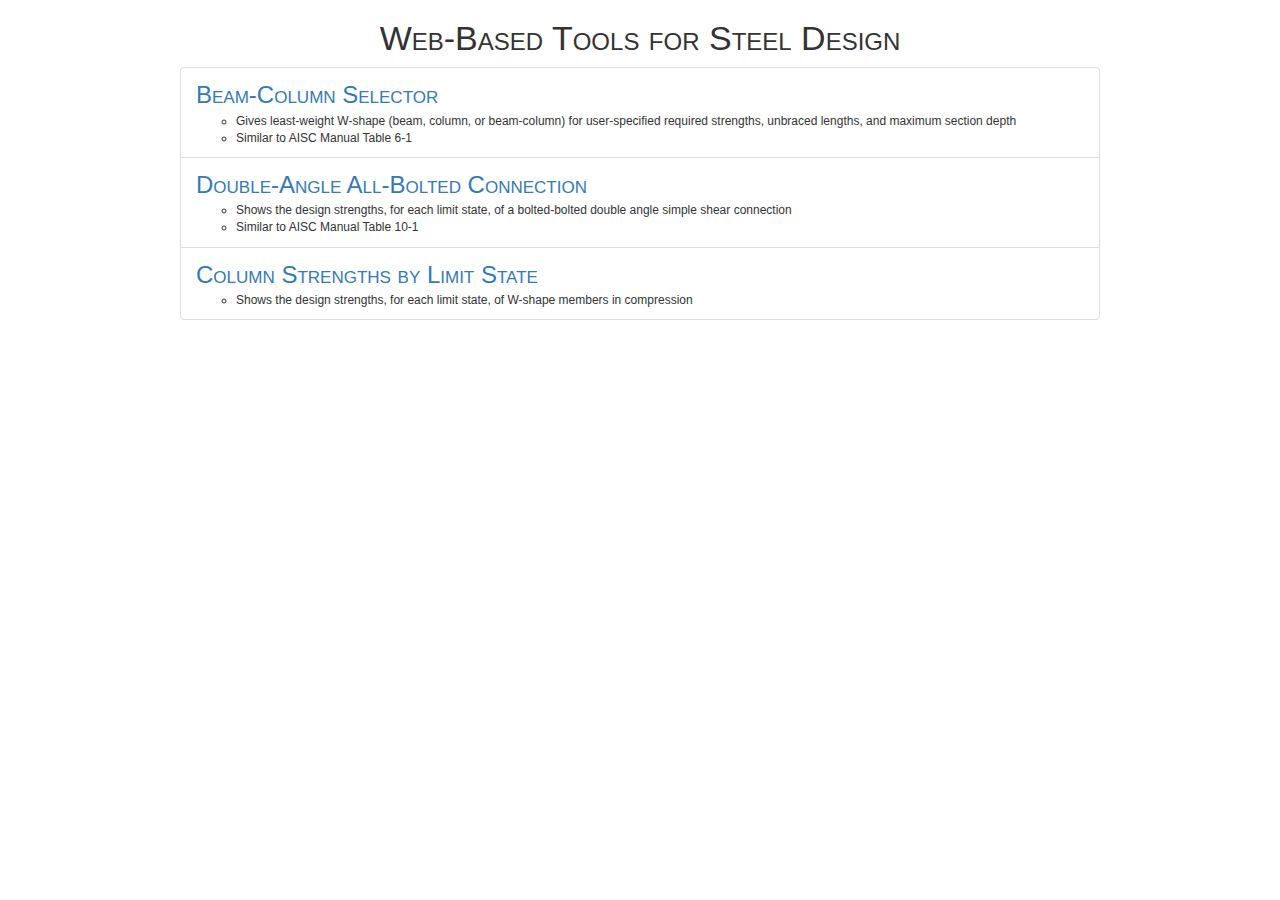
==== index.html @ 200cd233 "Remove shapes DB" ====
<!DOCTYPE html>
<html>
 <head>
 	
	<link rel="stylesheet" href="https://maxcdn.bootstrapcdn.com/bootstrap/3.3.7/css/bootstrap.min.css" integrity="sha384-BVYiiSIFeK1dGmJRAkycuHAHRg32OmUcww7on3RYdg4Va+PmSTsz/K68vbdEjh4u" crossorigin="anonymous">
	<link rel="stylesheet" type="text/css" href="MyStyle.css">
 </head>


<body>
 
<h1>Web-Based Tools for Steel Design</h1>


<div class = "container">

<!--this is an empty div for spacing purposes-->
<div class = "col-md-1"></div>

<div id ="centeredDiv" class = "col-md-10">

<ul class="list-group">
	<li class= "list-group-item" class = "mainPageLi"><a class = "mainPageLi" href = "BeamCol/index.html">Beam-Column Selector</a>
		<ul>
			<li>Gives least-weight W-shape (beam, column, or beam-column) for user-specified required strengths, unbraced lengths, and maximum section depth</li>
			<li>Similar to AISC Manual Table 6-1</li>
		</ul>
	</li>
	<li class = "list-group-item" class = "mainPageLi"><a class = "mainPageLi" href = "DlbAngle/index.html">Double-Angle All-Bolted Connection</a>
		<ul>
			<li>Shows the design strengths, for each limit state, of a bolted-bolted double angle simple shear connection</li>
			<li>Similar to AISC Manual Table 10-1</li>
		</ul>
	</li>
	<li class = "list-group-item" class = "mainPageLi"><a class = "mainPageLi" href = "ColStrengths/index.html">Column Strengths by Limit State</a>
		<ul>
			<li>Shows the design strengths, for each limit state, of W-shape members in compression</li>
		</ul>
	</li>
</ul>
</div>

<!--this is an empty div for spacing purposes-->
<div class = "col-md-1"></div>

</div>

<script src = "jsFolder/handlebars-v4.0.5.js"></script>
<script src = "jsFolder/jquery-3.1.1.js"></script>

</body>
</html>
---- MyStyle.css ----
body {

	font-family: "Arial";
    font-size: 12px;
	color: dark gray;
  
}

h1 {
	text-align: center;
	font-size: 34px;
	font-variant: small-caps;
}

h2 {
	font-variant: small-caps;
	font-size: 18px;
}

#centeredDiv {
	display:inline-block;
}

.mainPageLi {
	font-size: 24px;
	font-variant: small-caps;
}


/*div {
	border: 1px solid blue;
}*/

#myCanvas {
	vertical-align: top;
	text-align: center;
	padding-top: 44px;
}

/*.input-xs {
	height: 25px;
	line-height: 25px;
}*/


#startAgainBtn {
	display:none;
}



.pageNav {
	background-color: #999999;
	font-color: white;
	width: 100%;
	line-height: 20px;
}

.navLi {
	display: inline;
	color: #ffffff;
	font-variant: small-caps;
	font-size: 20px;
}

.navList {
	text-align: left;
	line-height: 30px;
}

#testTable tr {
	min-height: 30px;
}

/*
STYLES FOR SHAPES PAGE
*/

#shapeCanvas {
	
}

#shapeForm {
	margin-top: 10px;
}

#clearButton {
	display:none;
}

/*
STYLES FOR BEAM-COL PAGE
*/

#result {
	font-size: 24px;
}
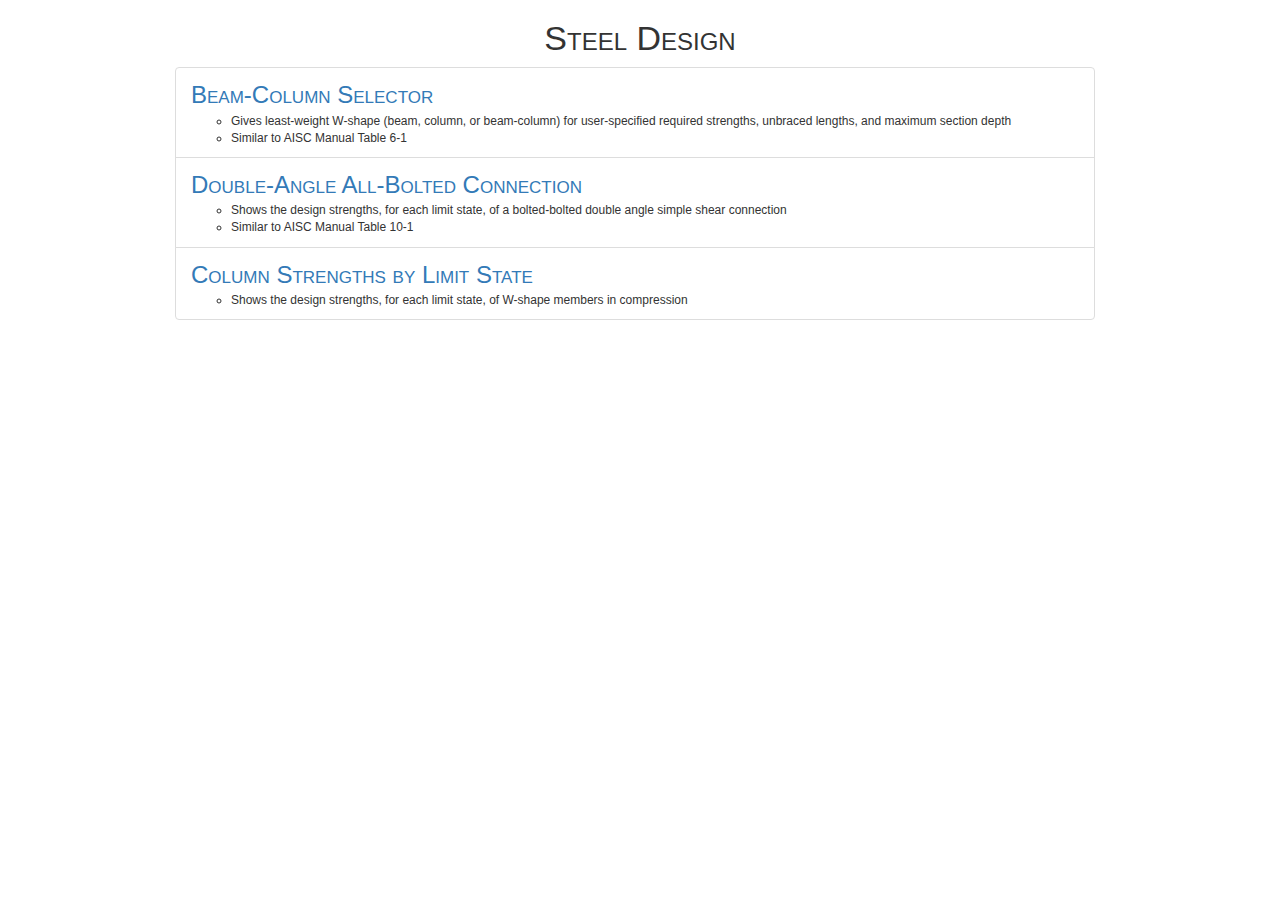
==== commit bf2fe754: "re-launching git pages" ====
--- a/index.html
+++ b/index.html
@@ -9,7 +9,7 @@
 
 <body>
  
-<h1>Web-Based Tools for Steel Design</h1>
+<h1>Steel Design</h1>
 
 
 <div class = "container">
--- a/MyStyle.css
+++ b/MyStyle.css
@@ -1,9 +1,15 @@
+
 body {
 
 	font-family: "Arial";
     font-size: 12px;
 	color: dark gray;
   
+}
+
+
+.alerts {
+	color: red;
 }
 
 h1 {
@@ -15,6 +21,12 @@
 h2 {
 	font-variant: small-caps;
 	font-size: 18px;
+}
+
+.container
+{
+	margin-left: 50px;
+	margin-right: 50px;
 }
 
 #centeredDiv {
@@ -45,6 +57,8 @@
 
 #startAgainBtn {
 	display:none;
+	justify: right;
+	padding-left: 15px;
 }
 
 
